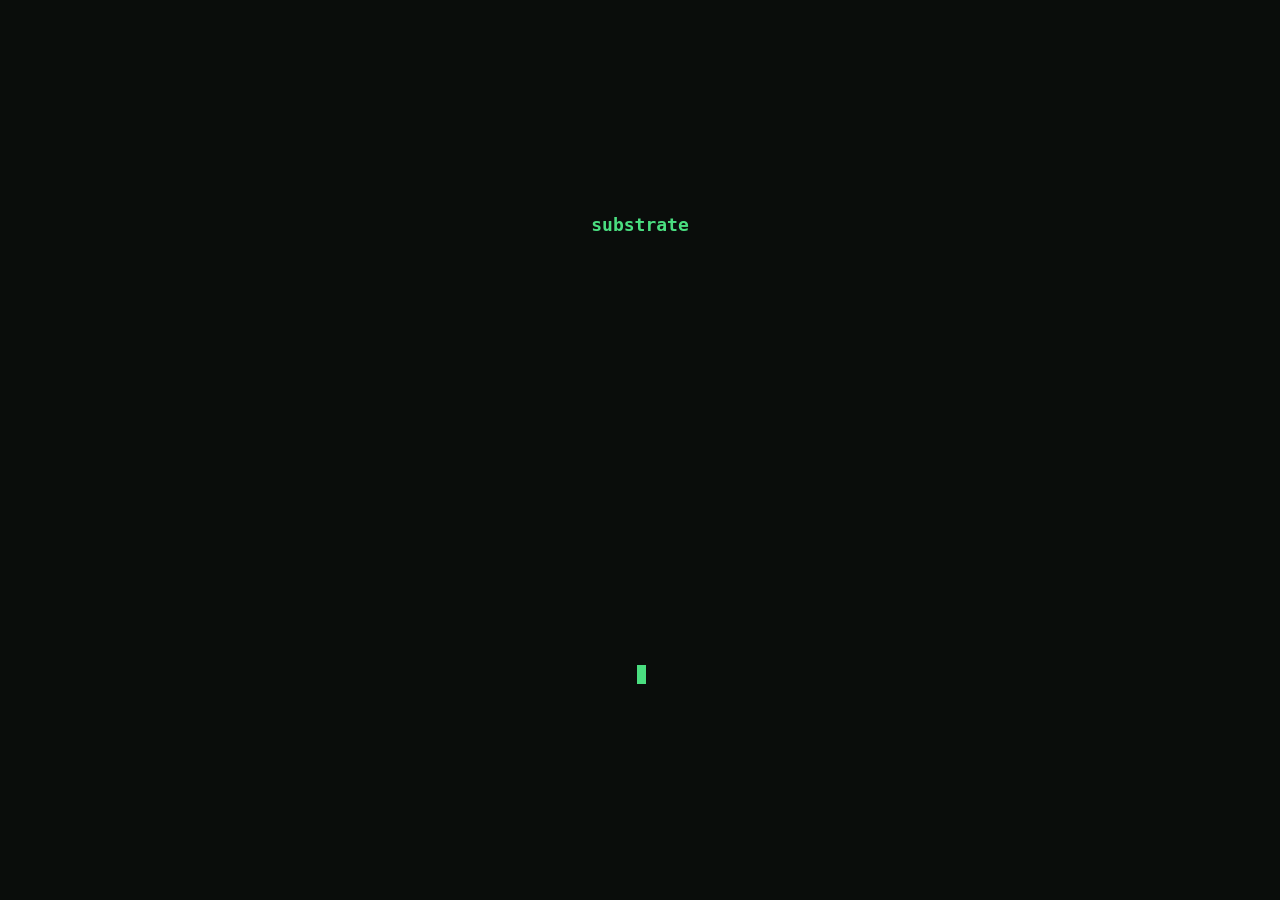
==== index.html @ 5feac74c "The site: page, playground and server" ====
<!doctype html>
<html lang="en">
<meta charset="utf-8">
<meta name="viewport" content="width=device-width, initial-scale=1">
<title>Substrate: A Language for Building Languages</title>
<meta name="description" content="Substrate is a Lisp for writing WebAssembly. It has C-like semantics combined with Racket-style hygienic macros for defining new languages and DSLs. Its compiler is self-hosted, fast, and runs in the browser.">
<meta name="theme-color" content="#0a0d0b">
<link rel="icon" href="data:image/svg+xml,%3Csvg xmlns='http://www.w3.org/2000/svg' viewBox='0 0 32 32'%3E%3Crect width='32' height='32' rx='7' fill='%230a0d0b'/%3E%3Crect x='11' y='7' width='10' height='18' rx='1.5' fill='%234ade80'/%3E%3C/svg%3E">
<style>
  :root { color-scheme: dark; }
  html, body { margin: 0; background: #0a0d0b; color: #dce6de; }
  #loading { position: fixed; inset: 0; display: grid; place-items: center;
             font: 700 18px/1 ui-monospace, "SF Mono", Menlo, Consolas, monospace; color: #4ade80; }
  #loading span { display: inline-block; width: 0.55em; height: 1.05em; margin-left: 3px; vertical-align: -0.15em;
                  background: #4ade80; animation: blink 1.1s steps(1) infinite; }
  @keyframes blink { 50% { opacity: 0; } }
  #root:not(:empty) + #loading { display: none; }
  noscript p { max-width: 36em; margin: 30vh auto 0; padding: 0 24px; font: 16px/1.6 system-ui, sans-serif; }
  noscript a { color: #4ade80; }
</style>
<div id="root"></div>
<div id="loading">substrate<span></span></div>
<noscript><style>#loading { display: none; }</style><p>This page is written in Substrate, and needs JavaScript and WebAssembly. Substrate itself is on <a href="https://github.com/substrate-lang/substrate">GitHub</a>.</p></noscript>
<script type="module" src="host/web/start.mjs"></script>
</html>
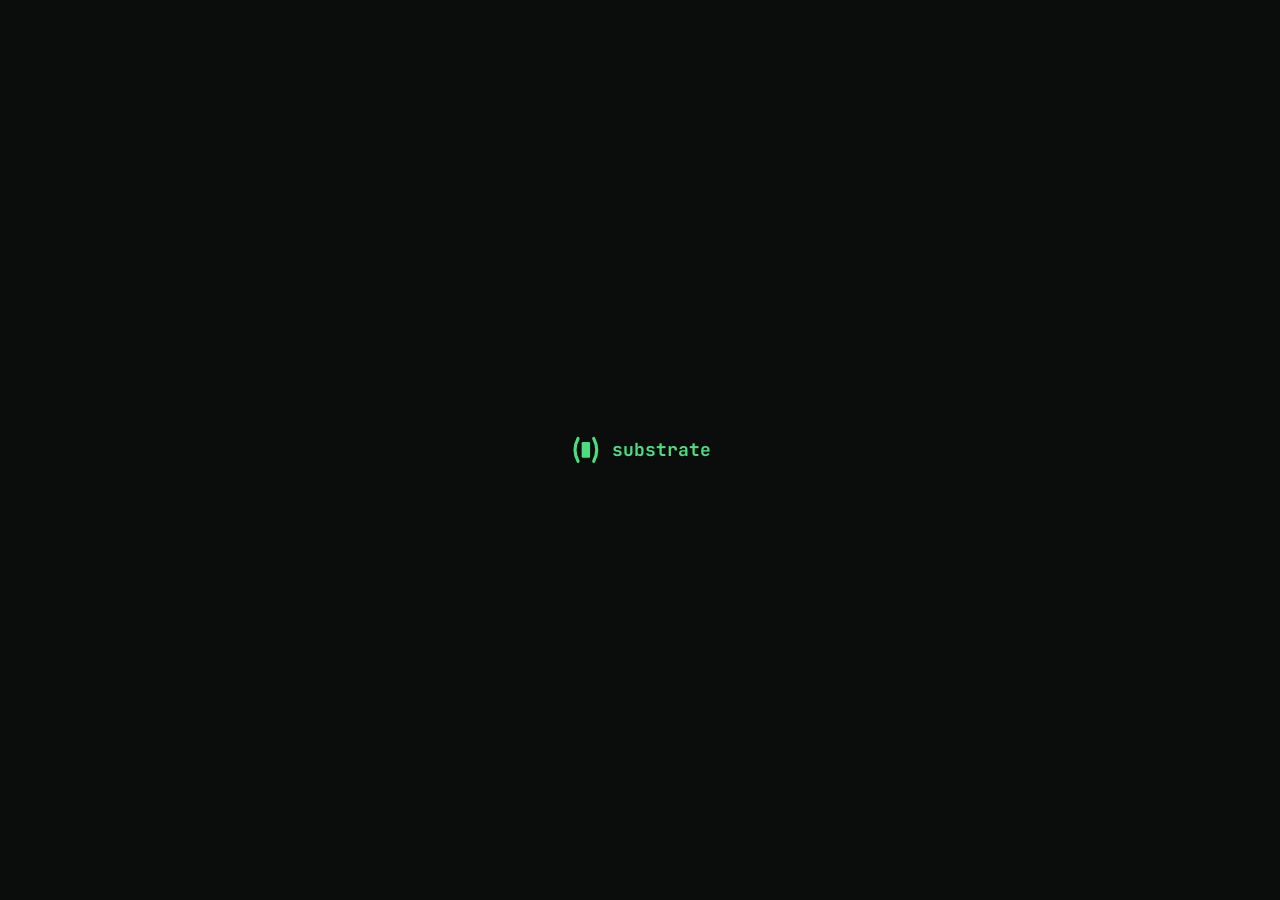
==== commit 92c75202: "Add the (▮) logo: favicon, touch icon, social card and wordmark" ====
--- a/index.html
+++ b/index.html
@@ -2,24 +2,38 @@
 <html lang="en">
 <meta charset="utf-8">
 <meta name="viewport" content="width=device-width, initial-scale=1">
-<title>Substrate: A Language for Building Languages</title>
-<meta name="description" content="Substrate is a Lisp for writing WebAssembly. It has C-like semantics combined with Racket-style hygienic macros for defining new languages and DSLs. Its compiler is self-hosted, fast, and runs in the browser.">
+<title>Substrate: A Lisp for WebAssembly</title>
+<meta name="description" content="Substrate is a Lisp for writing WebAssembly. It combines the low-level power of C with Racket-style hygienic macros for defining new languages and DSLs. Its compiler is self-hosted, fast, and runs in the browser.">
 <meta name="theme-color" content="#0a0d0b">
-<link rel="icon" href="data:image/svg+xml,%3Csvg xmlns='http://www.w3.org/2000/svg' viewBox='0 0 32 32'%3E%3Crect width='32' height='32' rx='7' fill='%230a0d0b'/%3E%3Crect x='11' y='7' width='10' height='18' rx='1.5' fill='%234ade80'/%3E%3C/svg%3E">
+<meta property="og:type" content="website">
+<meta property="og:url" content="https://substrate-lang.com/">
+<meta property="og:title" content="Substrate: A Lisp for WebAssembly">
+<meta property="og:description" content="Substrate combines the low-level power of C with Racket-style hygienic macros. Its compiler is self-hosted, fast, and runs in the browser.">
+<meta property="og:image" content="https://substrate-lang.com/assets/og.png">
+<meta property="og:image:width" content="1200">
+<meta property="og:image:height" content="630">
+<meta property="og:image:alt" content="Substrate: A Lisp for WebAssembly">
+<meta name="twitter:card" content="summary_large_image">
+<link rel="icon" href="data:image/svg+xml,%3Csvg xmlns='http://www.w3.org/2000/svg' viewBox='0 0 32 32'%3E%3Crect width='32' height='32' rx='7' fill='%230a0d0b'/%3E%3Cpath d='M9.5 6.5Q4.5 16 9.5 25.5M22.5 6.5Q27.5 16 22.5 25.5' fill='none' stroke='%234ade80' stroke-width='2.6' stroke-linecap='round'/%3E%3Crect x='12.5' y='9.5' width='7' height='13' rx='1' fill='%234ade80'/%3E%3C/svg%3E">
+<link rel="apple-touch-icon" href="assets/apple-touch-icon.png">
+<link rel="preload" href="assets/fonts/jetbrains-mono-bold-wordmark.woff2" as="font" type="font/woff2" crossorigin>
 <style>
+  /* The wordmark's font: JetBrains Mono Bold, cut down to the letters of "substrate" (OFL, see assets/fonts/OFL.txt).
+     It has its own family name so it never stands in for a JetBrains Mono the visitor has installed. */
+  @font-face { font-family: "Substrate Wordmark"; font-weight: 700; font-display: block;
+               src: url("assets/fonts/jetbrains-mono-bold-wordmark.woff2") format("woff2"); }
   :root { color-scheme: dark; }
   html, body { margin: 0; background: #0a0d0b; color: #dce6de; }
-  #loading { position: fixed; inset: 0; display: grid; place-items: center;
-             font: 700 18px/1 ui-monospace, "SF Mono", Menlo, Consolas, monospace; color: #4ade80; }
-  #loading span { display: inline-block; width: 0.55em; height: 1.05em; margin-left: 3px; vertical-align: -0.15em;
-                  background: #4ade80; animation: blink 1.1s steps(1) infinite; }
-  @keyframes blink { 50% { opacity: 0; } }
+  #loading { position: fixed; inset: 0; display: flex; align-items: center; justify-content: center;
+             font: 700 18px/1 "Substrate Wordmark", ui-monospace, "SF Mono", Menlo, Consolas, monospace;
+             color: #4ade80; }
+  #loading svg { width: 1.875em; height: 1.875em; margin-right: 0.5em; }
   #root:not(:empty) + #loading { display: none; }
   noscript p { max-width: 36em; margin: 30vh auto 0; padding: 0 24px; font: 16px/1.6 system-ui, sans-serif; }
   noscript a { color: #4ade80; }
 </style>
 <div id="root"></div>
-<div id="loading">substrate<span></span></div>
+<div id="loading"><svg viewBox="2 2 28 28" aria-hidden="true"><path d="M9.5 6.5Q4.5 16 9.5 25.5M22.5 6.5Q27.5 16 22.5 25.5" fill="none" stroke="#4ade80" stroke-width="2.6" stroke-linecap="round"/><rect x="12.5" y="9.5" width="7" height="13" rx="1" fill="#4ade80"/></svg>substrate</div>
 <noscript><style>#loading { display: none; }</style><p>This page is written in Substrate, and needs JavaScript and WebAssembly. Substrate itself is on <a href="https://github.com/substrate-lang/substrate">GitHub</a>.</p></noscript>
 <script type="module" src="host/web/start.mjs"></script>
 </html>
